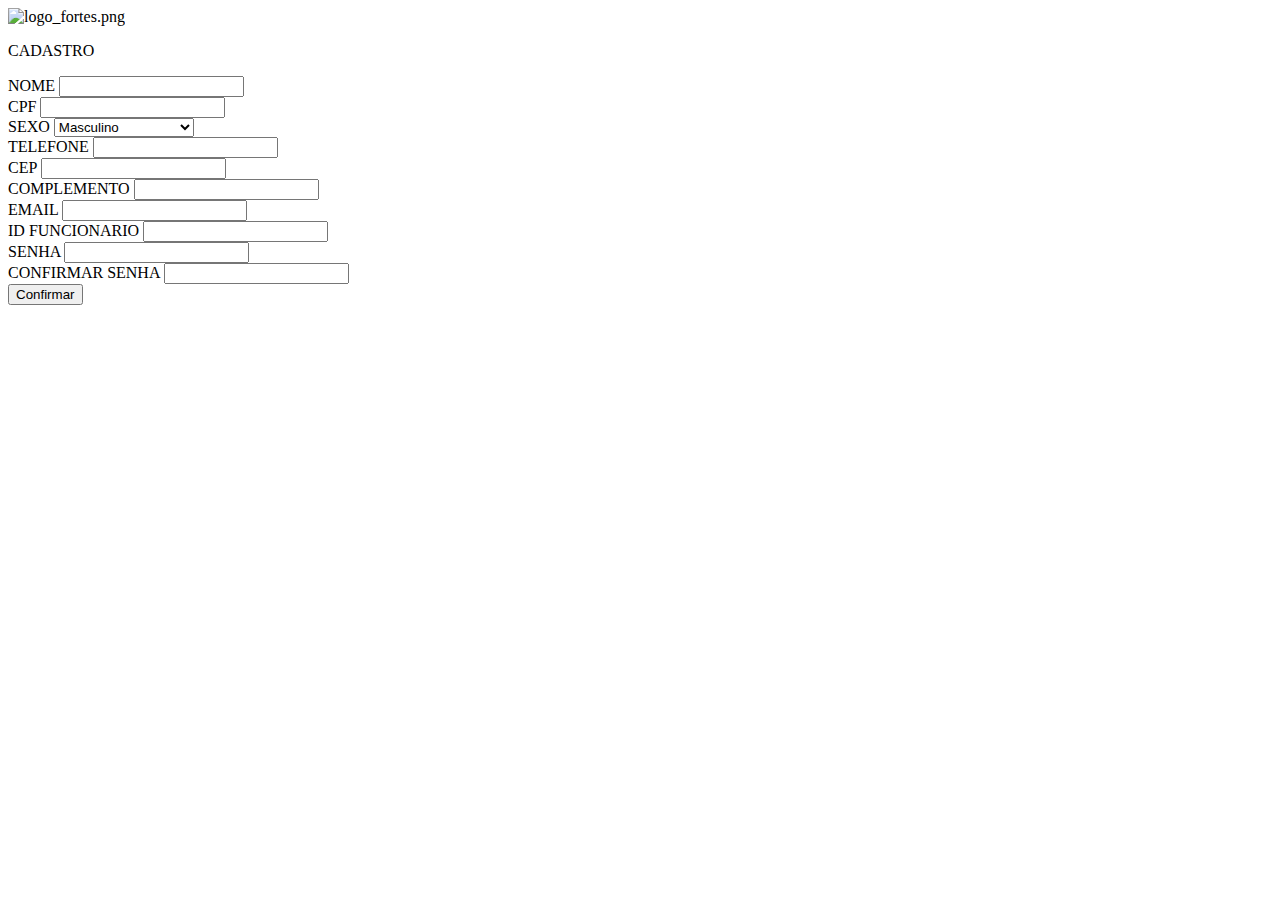
==== cadastro/index.html @ 2019392c "Criado index.html na pasta cadastro" ====
<!DOCTYPE html>
<html lang="pt-br">
<head>
  <meta charset="UTF-8">
  <meta name="viewport" content="width=device-width, initial-scale=1.0">
  <title>Fortes Engenharia</title>
  <link rel="stylesheet" href="style.css">
</head>
<body>
  <header>
    <img src="imagens/image 30.png" alt="logo_fortes.png">
    <p>CADASTRO</p>
  </header>
  <main>
    <section id="nome">
      <label for="nome">NOME</label>
      <input type="text">
    </section>


    <section id="cpf_sexo">
      <div id="cpf">
        <label for="cpf">CPF</label>
        <input type="text">
      </div>

      <div id="sexo">
        <label for="sexo">SEXO</label>
        <select id="sexo" name="sexo">SEXO
          <option value="masculino">Masculino</option>
          <option value="feminino">feminio</option>
          <option value="outro">Outro</option>
          <option value="nao_informar">Prefiro não informar</option>
      </div>
      </select>
    </section>

    
      <section id="telefone_cep">
        <div id="telefone">
          <label for="telefone">TELEFONE</label>
          <input type="number">
        </div>

        <div id="cep">
          <label for="cep">CEP</label>
          <input type="number">
        </div>
      </section>


      <section id="complemento">
        <label for="complemento">COMPLEMENTO</label>
        <input type="text">
      </section>


      <section id="email_id">
        <div id="email">
          <label for="email">EMAIL</label>
          <input type="email">
        </div>

        <div id="id">
          <label for="id_funcionario">ID FUNCIONARIO</label>
          <input type="number">
        </div>
      </section>


      <section id="senha_confirmar">
        <div id="senha">
          <label for="senha">SENHA</label>
          <input type="password">
        </div>

        <div id="confirmar">
          <label for="confirmar">CONFIRMAR SENHA</label>
          <input type="password">
        </div>
      </section>

      <section id="botao">
        <button id="confirmar">Confirmar</button>
      </section>
  </main>
  <script src="script.js"></script>
</body>
</html>
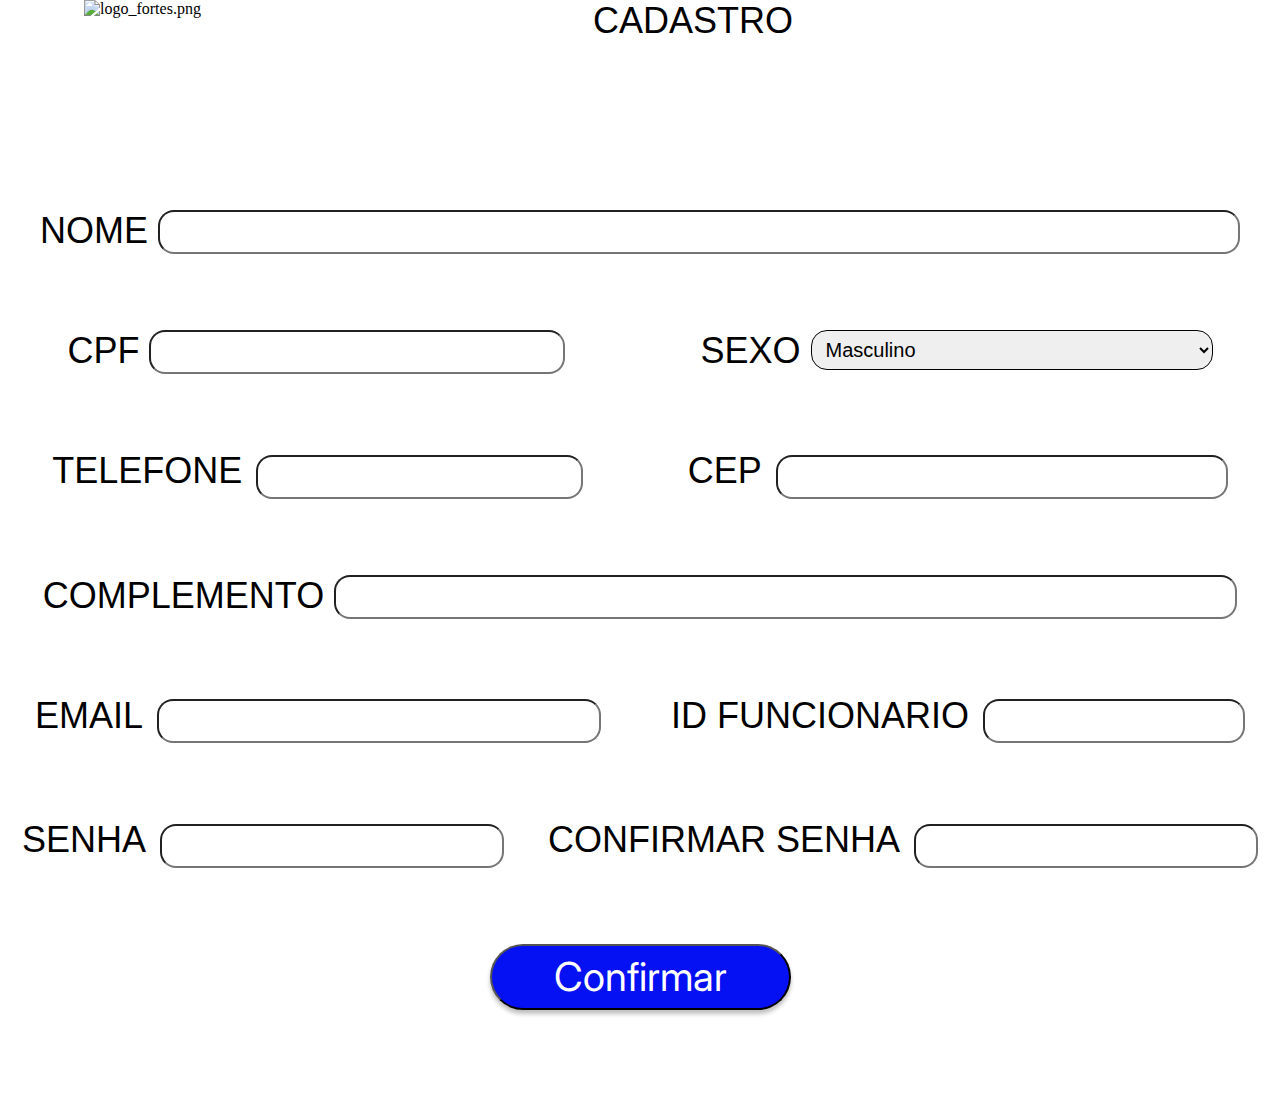
==== commit 269c5b25: "Update index.html" ====
--- a/cadastro/index.html
+++ b/cadastro/index.html
@@ -8,7 +8,7 @@
 </head>
 <body>
   <header>
-    <img src="imagens/image 30.png" alt="logo_fortes.png">
+    <img src="image 30.png" alt="logo_fortes.png">
     <p>CADASTRO</p>
   </header>
   <main>
--- a/cadastro/style.css
+++ b/cadastro/style.css
@@ -0,0 +1,160 @@
+@import url('https://fonts.googleapis.com/css2?family=Inter:wght@100..900&display=swap');
+
+* {
+  margin: 0;
+  padding: 0;
+}
+
+body {
+  height: 100vh;
+  box-sizing: border-box;
+}
+
+header {
+  display: flex;
+  position: fixed;
+  top: 0;
+  background-color: white;
+  width: 100%;
+}
+
+main {
+  margin-top: 210px;
+}
+
+img {
+  width: 394px;
+  margin-left: 84px;
+}
+
+p {
+font-family: "Arial", sans-serif;
+font-size: 36px;
+margin-left: 115px;
+display: flex;
+align-items: flex-end;
+}
+
+label {
+  font-family: "Arial", sans-serif;
+  font-size: 36px
+}
+
+input {
+  font-family: "Arial" , sans-serif;
+  font-size: 20px;
+  padding-left: 10px;
+  border-radius: 16px;
+  height: 40px;
+}
+
+#nome, #cpf_sexo, #telefone_cep, #complemento, #email_id, #senha_confirmar {
+  display: flex;
+  justify-content: center;
+  margin-bottom: 76px;
+}
+
+#nome > input {
+  width: 1068px;
+  margin-left: 10px;
+}
+
+#cpf > input, #sexo > select {
+  width: 402px;
+  height: 40px;
+  border-radius: 16px;
+  padding-left: 10px;
+  margin-left: 10px;
+}
+
+select {
+  font-family: "Arial", sans-serif;
+  font-size: 20px;
+  margin-left: 10px;
+  border: 1px solid black;
+}
+
+#cpf_sexo {
+  display: flex;
+  justify-content: space-around;
+}
+
+#cpf {
+  display: flex;
+  justify-content: space-around;
+}
+
+#sexo {
+  display: flex;
+}
+
+#telefone_cep {
+  display: flex;
+  justify-content: space-around;
+}
+
+#email_id {
+  display: flex;
+  justify-content: space-around;
+}
+
+#senha_confirmar {
+  display: flex;
+  justify-content: space-around;
+}
+
+#telefone > input {
+  width: 313px;
+  margin-left: 10px;
+}
+
+#cep > input {
+  width: 438px;
+  margin-left: 10px;
+}
+
+#complemento > input {
+  width: 889px;
+  margin-left: 10px;
+}
+
+#email > input {
+  width: 430px;
+  margin-left: 10px;
+}
+
+#id > input {
+  width: 248px;
+  margin-left: 10px;
+}
+
+#senha > input {
+  width: 330px;
+  margin-left: 10px;
+}
+
+#confirmar > input {
+  width: 330px;
+  margin-left: 10px;
+}
+
+button {
+  width: 301px;
+  height: 66px;
+  background-color: #0511F2;
+  color: white;
+  font-family: "Inter", sans-serif;
+  font-size: 39.81px;
+  border-radius: 50px;
+  box-shadow: 0px 4px 4px rgba(000, 000, 000, 0.25);
+  margin-bottom: 34px;
+}
+
+button:hover {
+  cursor: pointer;
+}
+
+#botao {
+  display: flex;
+  justify-content: center;
+}
